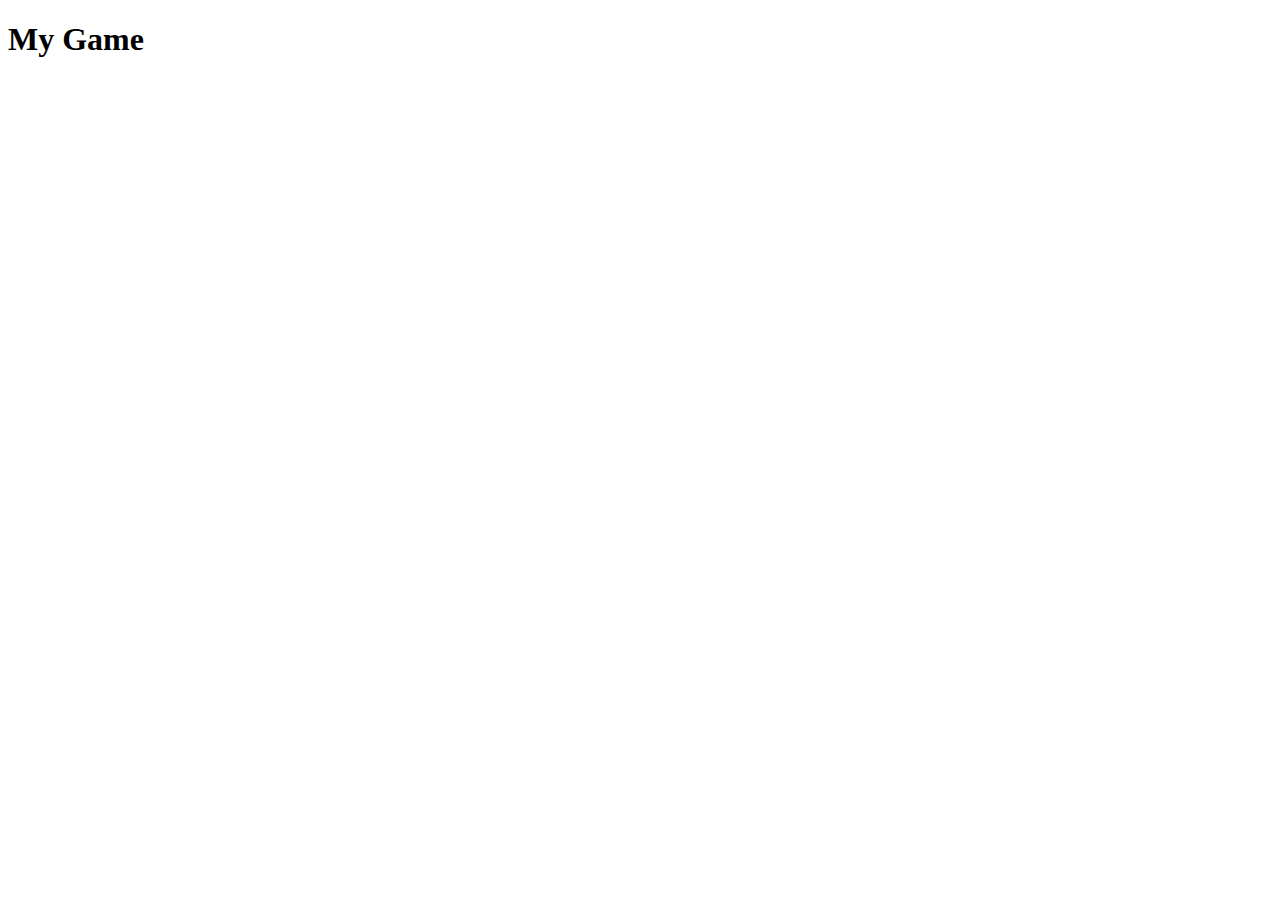
==== projects/game/index.html @ e31cf252 "Create index.html" ====
<!DOCTYPE html>
<html lang="en">
<head>
    <meta charset="UTF-8">
    <meta name="viewport" content="width=device-width, initial-scale=1.0">
    <title>My Game</title>
    <link rel="stylesheet" href="game.css">
</head>
<body>
    <h1>My Game</h1>
    <canvas id="gameCanvas"></canvas>
    <script src="game.js"></script>
</body>
</html>
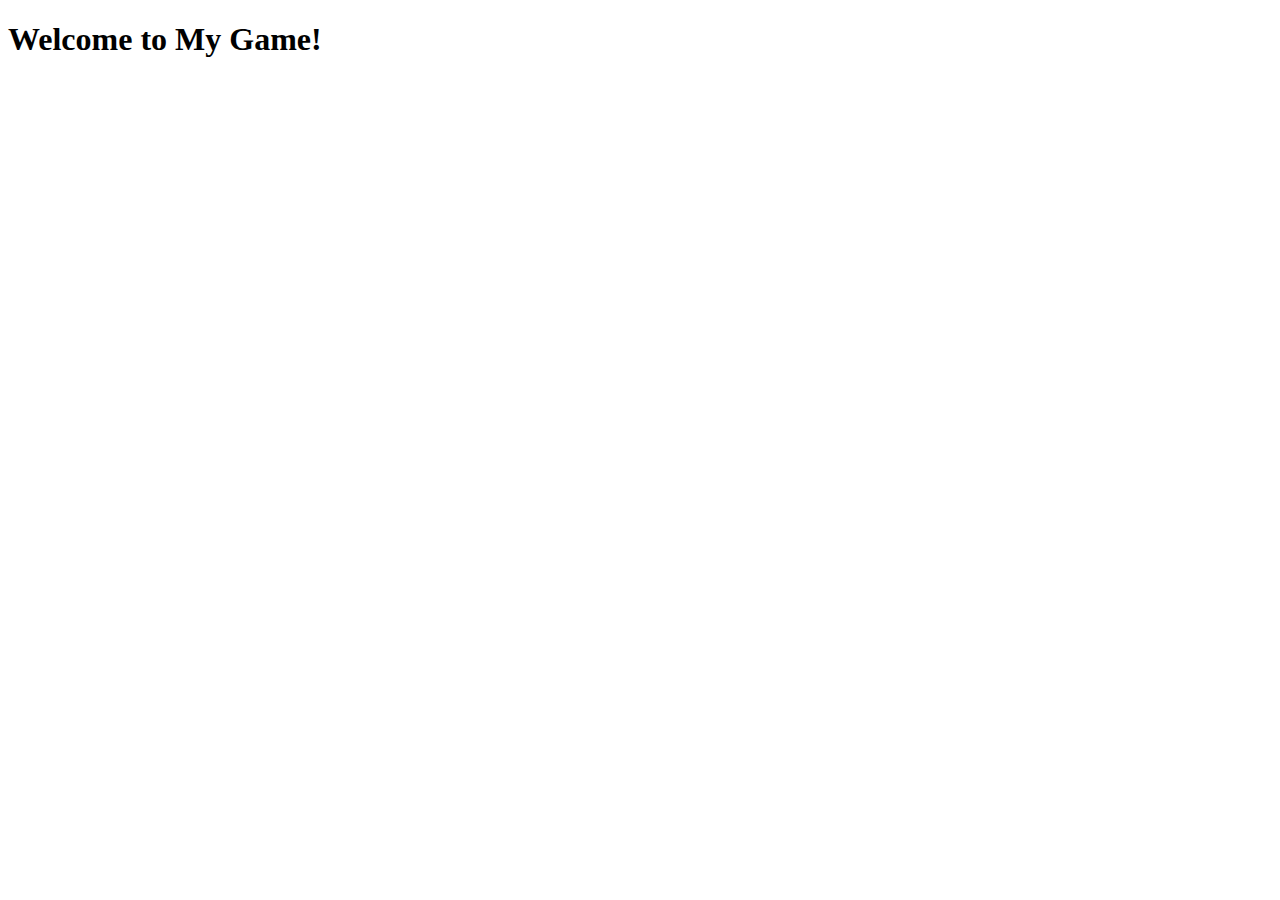
==== commit bc7584bb: "Update index.html" ====
--- a/projects/game/index.html
+++ b/projects/game/index.html
@@ -4,11 +4,11 @@
     <meta charset="UTF-8">
     <meta name="viewport" content="width=device-width, initial-scale=1.0">
     <title>My Game</title>
-    <link rel="stylesheet" href="game.css">
 </head>
 <body>
-    <h1>My Game</h1>
-    <canvas id="gameCanvas"></canvas>
-    <script src="game.js"></script>
+    <h1>Welcome to My Game!</h1>
+    <script>
+        alert('Game is starting!');
+    </script>
 </body>
 </html>
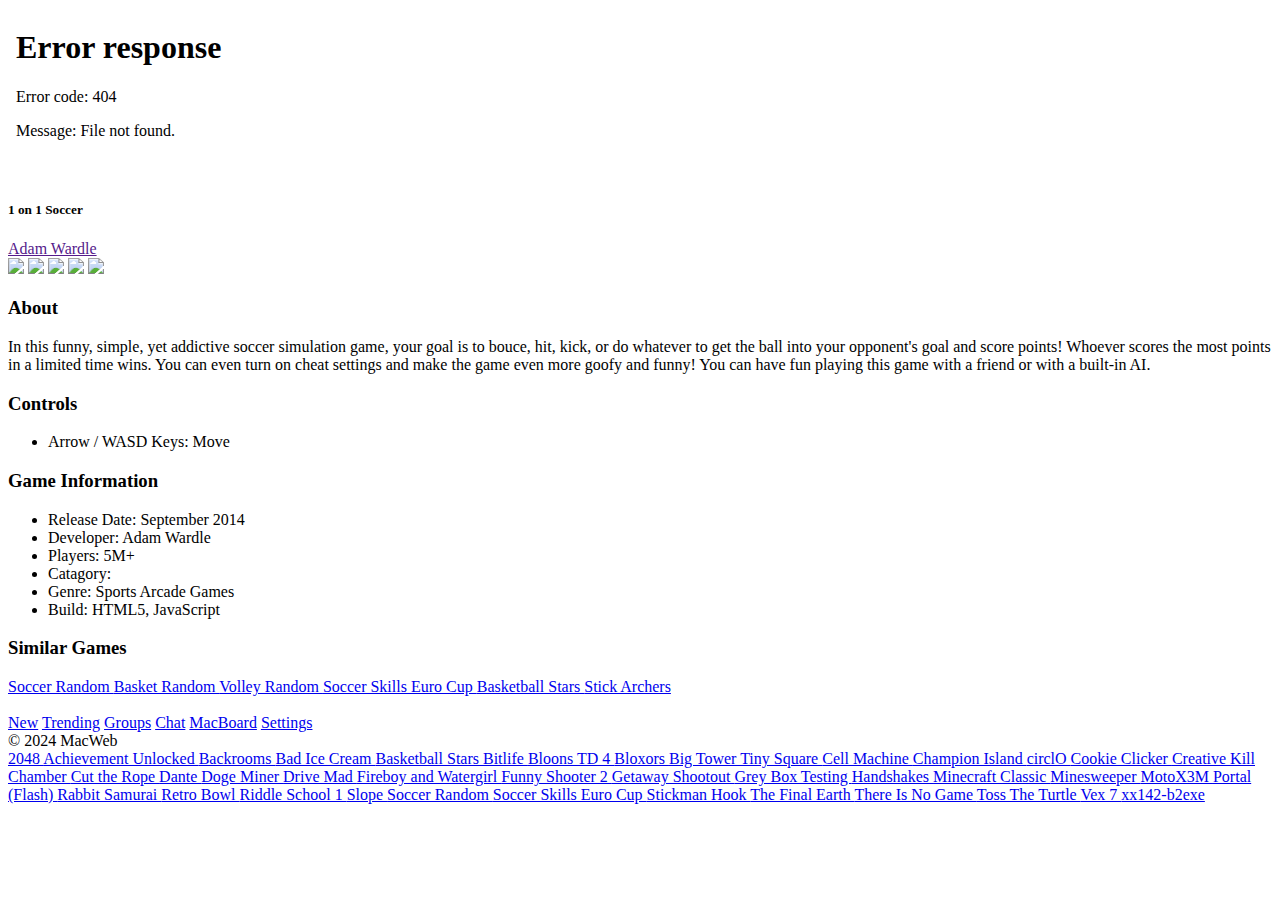
==== commit 7c2cab28: "Update index.html" ====
--- a/projects/game/index.html
+++ b/projects/game/index.html
@@ -1,14 +1,225 @@
+
 <!DOCTYPE html>
 <html lang="en">
-<head>
-    <meta charset="UTF-8">
-    <meta name="viewport" content="width=device-width, initial-scale=1.0">
-    <title>My Game</title>
-</head>
-<body>
-    <h1>Welcome to My Game!</h1>
+  <head>
+    <!-- Google tag (gtag.js) -->
+    <script
+      async
+      src="https://www.googletagmanager.com/gtag/js?id=G-Y71QM9DR66"
+    ></script>
     <script>
-        alert('Game is starting!');
+      window.dataLayer = window.dataLayer || [];
+      function gtag() {
+        dataLayer.push(arguments);
+      }
+      gtag("js", new Date());
+
+      gtag("config", "G-Y71QM9DR66");
     </script>
-</body>
+    <meta charset="UTF-8" />
+    <meta name="viewport" content="width=device-width, initial-scale=1.0" />
+    <title class="cloak">1 on 1 Soccer | MacVG</title>
+    <span id="macvgmacvg" name="game339"></span>
+    <link
+      rel="shortcut icon"
+      href="/logo.png"
+      type="image/x-icon"
+      class="favicon"
+    />
+    <link rel="stylesheet" href="/macvg/projects/style.css" />
+    <script src="/macvg/projects/app.js"></script>
+    <link rel="stylesheet" href="/macvg/info.css" />
+  </head>
+  <body>
+    <div class="game-container">
+      <div class="game-related">
+        <div class="actual" id="gameframe">
+          <iframe src="game.html" frameborder="0" id="iframe"> </iframe>
+          <div class="tool-bar">
+            <div class="more-left">
+              <img src="logo.jpg" alt="" />
+            </div>
+            <div class="leftest">
+              <h5 class="title">1 on 1 Soccer</h5>
+              <a href="">Adam Wardle</a>
+            </div>
+            <img src="/macvg/back.svg" id="back" style="width: 20pxoo" />
+            <img src="/macvg/star-regular.svg" style="width: 20px" id="star" />
+            <img src="/macvg/share-solid.svg" style="width: 20px" id="share" />
+            <img src="/macvg/download.svg" id="download" />
+            <img src="/macvg/expand.svg" id="fullscreen" />
+          </div>
+        </div>
+        <div class="more-info">
+          <div class="info">
+            <h3>About</h3>
+            In this funny, simple, yet addictive soccer simulation game, your goal is to bouce, hit, kick, or do whatever to get the ball into your opponent's goal and score points! Whoever scores the most points in a limited time wins. You can even turn on cheat settings and make the game even more goofy and funny! You can have fun playing this game with a friend or with a built-in AI.
+          </div>
+          <div class="info">
+            <h3>Controls</h3>
+            <ul>
+              <li>Arrow / WASD Keys: Move</li>
+            </ul>
+          </div>
+          <div class="info">
+            <h3>Game Information</h3>
+            <ul>
+              <li>Release Date: September 2014</li>
+              <li>Developer: Adam Wardle</li>
+              <li>Players: 5M+</li>
+              <li>Catagory:
+                <a href="/macvg/driving-sports.html" style="color: white"
+                  >Driving and Sports</a
+                >
+              </li>
+              <li>Genre: Sports Arcade Games</li>
+              <li>Build: HTML5, JavaScript</li>
+            </ul>
+          </div>
+          <div class="info similar">
+            <h3>Similar Games</h3>
+            <div class="games">
+              <a href="/macvg/projects/soccer-random/" class="game" id="game212">
+                Soccer Random
+              </a>
+              <a href="/macvg/projects/basket-random/" class="game" id="game294">
+                Basket Random
+              </a>
+              <a href="/macvg/projects/volley-random/" class="game" id="game325"> Volley Random </a>
+              <a href="/macvg/projects/soccer-skills/" class="game" id="game213">
+                Soccer Skills Euro Cup
+              </a>
+              <a href="/macvg/projects/basketball-stars/" class="game" id="game26">
+                Basketball Stars
+              </a>
+              <a href="/macvg/projects/stick-archers/" class="game" id="game225">
+                Stick Archers
+              </a>
+            </div>
+          </div>
+        </div>
+      </div>
+      <div class="right">
+        <div class="nav">
+          <a href="/macvg/" class="logo">
+            <img src="/macvg/macvg-logo.png" alt="" />
+          </a>
+          <div class="links">
+            <a href="/macvg/new.html" class="nav-link">New</a>
+            <a href="/macvg/trending.html" class="nav-link">Trending</a>
+            <a href="/macvg/groups.html" class="nav-link">Groups</a>
+            <a href="/macvg/bot.html" class="nav-link">Chat</a>
+            <a href="/macvg/projects/macboard/" class="nav-link">MacBoard</a>
+            <a href="/macvg/settings.html" class="nav-link">Settings</a>
+          </div>
+
+          <div class="copyright">© 2024 MacWeb</div>
+        </div>
+        <div class="featured">
+          <a href="/macvg/projects/2048/" class="game" id="game6"> 2048 </a>
+          <a href="/macvg/projects/achievementunlocked/" class="game" id="game9">
+            Achievement Unlocked
+          </a>
+          <a href="/macvg/projects/backrooms/" class="game" id="game20"> Backrooms </a>
+          <a href="/macvg/projects/bad-ice-cream/" class="game" id="game21">
+            Bad Ice Cream
+          </a>
+          <a href="/macvg/projects/basketball-stars/" class="game" id="game26">
+            Basketball Stars
+          </a>
+          <a href="/macvg/projects/bitlife/" class="game" id="game30"> Bitlife </a>
+
+          <a href="/macvg/projects/bloonstd4/" class="game" id="game321">
+            Bloons TD 4
+          </a>
+          <a href="/macvg/projects/bloxors/" class="game" id="game35"> Bloxors </a>
+          <a href="/macvg/projects/btts/" class="game" id="game40">
+            Big Tower Tiny Square
+          </a>
+          <a href="/macvg/projects/cell-machine/" class="game" id="game45">
+            Cell Machine
+          </a>
+          <a href="/macvg/projects/champion-island/" class="game" id="game46">
+            Champion Island
+          </a>
+          <a href="/macvg/projects/circlo/" class="game" id="game50"> circlO </a>
+          <a href="/macvg/projects/cookie-clicker/" class="game" id="game53">
+            Cookie Clicker
+          </a>
+          <a href="/macvg/projects/creativekillchamber/" class="game" id="game56">
+            Creative Kill Chamber
+          </a>
+          <a href="/macvg/projects/ctr/" class="game" id="game59"> Cut the Rope </a>
+          <a href="/macvg/projects/dante/" class="game" id="game64"> Dante </a>
+          <a href="/macvg/projects/DogeMiner/" class="game" id="game70">
+            Doge Miner
+          </a>
+          <a href="/macvg/projects/drive-mad/" class="game" id="game75"> Drive Mad </a>
+          <a
+            href="/macvg/projects/fireboywatergirlforesttemple/"
+            class="game"
+            id="game92"
+          >
+            Fireboy and Watergirl
+          </a>
+
+          <a href="/macvg/projects/funnyshooter2/" class="game" id="game290">
+            Funny Shooter 2
+          </a>
+          <a href="/macvg/projects/getaway-shootout/" class="game" id="game106">
+            Getaway Shootout
+          </a>
+          <a href="/macvg/projects/greybox/" class="game" id="game114">
+            Grey Box Testing
+          </a>
+          <a href="/macvg/projects/handshakes/" class="game" id="game117">
+            Handshakes
+          </a>
+          <a href="/macvg/projects/minecraft-classic/" class="game" id="game148">
+            Minecraft Classic
+          </a>
+          <a href="/macvg/projects/minesweeper/" class="game" id="game150">
+            Minesweeper
+          </a>
+          <a href="/macvg/projects/motox3m/" class="game" id="game153"> MotoX3M </a>
+          <a href="/macvg/projects/portalflash/" class="game" id="game176">
+            Portal (Flash)
+          </a>
+          <a href="/macvg/projects/rabbit-samurai/" class="game" id="game181">
+            Rabbit Samurai
+          </a>
+          <a href="/macvg/projects/retro-bowl/" class="game" id="game184">
+            Retro Bowl
+          </a>
+          <a href="/macvg/projects/riddleschool/" class="game" id="game185">
+            Riddle School 1
+          </a>
+          <a href="/macvg/projects/slope/" class="game" id="game205"> Slope </a>
+          <a href="/macvg/projects/soccer-random/" class="game" id="game212">
+            Soccer Random
+          </a>
+          <a href="/macvg/projects/soccer-skills/" class="game" id="game213">
+            Soccer Skills Euro Cup
+          </a>
+          <a href="/macvg/projects/stickman-hook/" class="game" id="game230">
+            Stickman Hook
+          </a>
+
+          <a href="/macvg/projects/the-final-earth/" class="game" id="game248">
+            The Final Earth
+          </a>
+          <a href="/macvg/projects/there-is-no-game/" class="game" id="game251">
+            There Is No Game
+          </a>
+          <a href="/macvg/projects/tosstheturtle/" class="game" id="game255">
+            Toss The Turtle
+          </a>
+          <a href="/macvg/projects/vex7/" class="game" id="game266"> Vex 7 </a>
+          <a href="/macvg/projects/xx142-b2exe/" class="game" id="game278">
+            xx142-b2exe
+          </a>
+        </div>
+      </div>
+    </div>
+  </body>
 </html>
